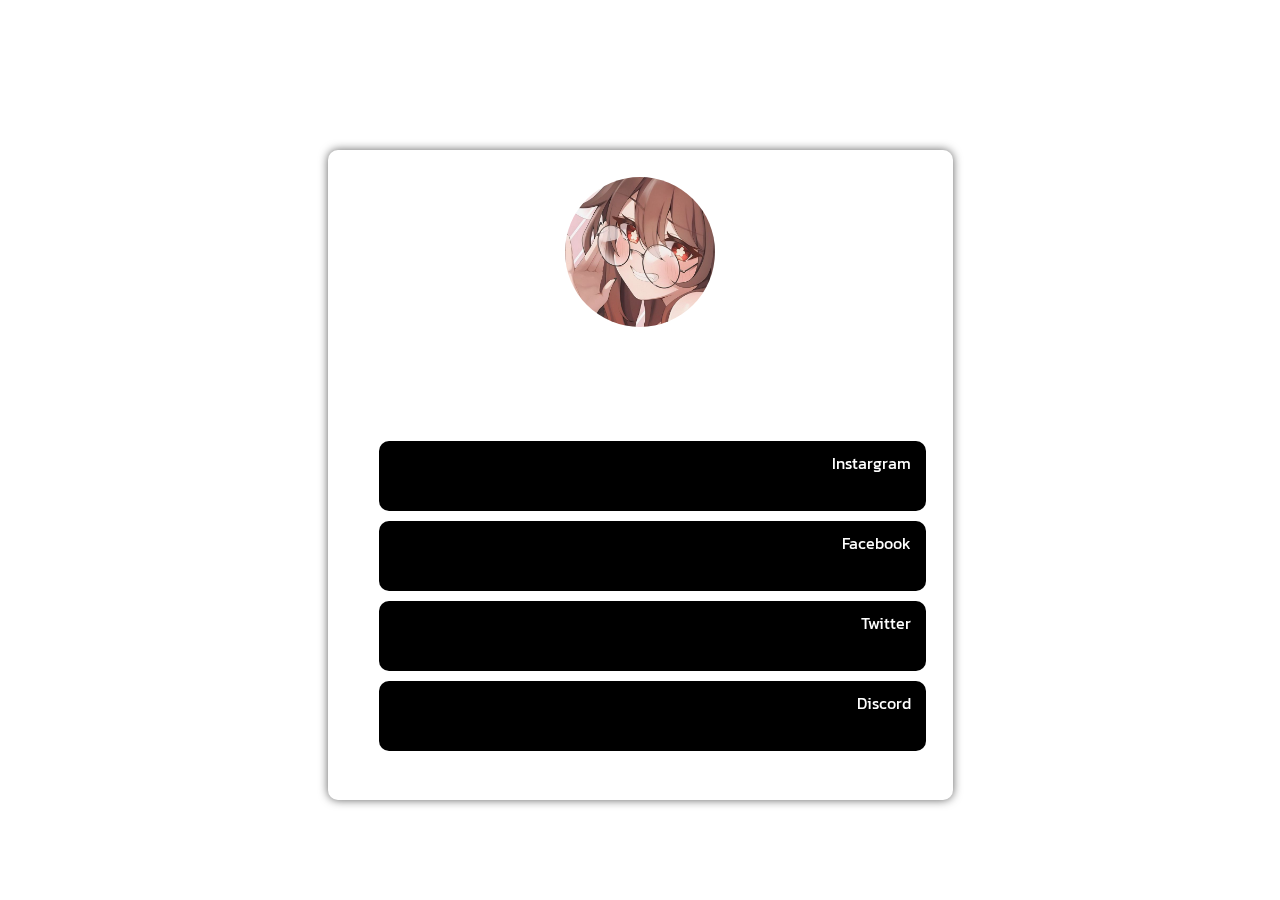
==== index.html @ 4f6cb6e7 "Add files via upload" ====
<!DOCTYPE html>
<html lang="en">
<head>
    <meta charset="UTF-8">
    <meta name="viewport" content="width=device-width, initial-scale=1.0">
    <title>Bio | FerMi</title>
    <link rel="stylesheet" href="style.css">
    <link rel="preconnect" href="https://fonts.googleapis.com">
    <link rel="preconnect" href="https://fonts.gstatic.com" crossorigin>
    <link href="https://fonts.googleapis.com/css2?family=Kanit&family=Poppins&display=swap" rel="stylesheet">
<body>
    <main>
        <div class="contenier">
            <img class="img-main" src="Img/b77a82c038b2c3ea565f8d0852f0db64.jpg" alt="" width="auto" height="150px">

            <h2>FerMiKunG | 27/5</h2>

            <h3>As an indie full-stack developer and content creator on YouTube</h3>

            <div class="info">
                <a href="https://www.instagram.com/"><img class="icon" src="https://i.pinimg.com/564x/bb/f0/85/bbf0852877996dfcd2c9eac71a292429.jpg" alt="" width="auto" height="45px">Instargram</a>
                <a href="https://www.facebook.com/profile.php?id=100030019036543"><img class="icon" src="https://i.pinimg.com/736x/b5/9d/15/b59d15f1d09ebd9882cad4a448688aac.jpg" alt="" width="auto" height="45px">Facebook</a>
                <a href="https://twitter.com/fur_kung"><img class="icon" src="https://i.pinimg.com/736x/62/6e/cc/626ecc149649ec8ddb5853e12d87625c.jpg" alt="" width="auto" height="45px">Twitter</a>
                <a href="https://discord.gg/E8JhdBDYsd"><img class="icon" src="https://i.pinimg.com/564x/66/1e/cf/661ecf66bda49150b44d25e4440e2bb8.jpg" alt="" width="auto" height="45px">Discord</a>
            </div>

        </div>
    </main>
</body>
</html>
---- style.css ----
* {
    margin: 0;
    padding: 0;
    box-sizing: border-box;
    font-family: 'Kanit', sans-serif;
}

body {
    background: url(https://i.redd.it/cherry-blossom-1920x1080-v0-adfe3rrihdaa1.png?s=3b6e9eb1c0b565162b4515aae12557027996efad);
    background-repeat: no-repeat;
    background-size: cover;
}

main {
    display: flex;
    align-items: center;
    justify-content: center;
}

h2 {
    color: #fff;
}

.contenier {
    margin-top: 150px;
    border: 2px solid rgba(255, 255, 255, 0.2);
    backdrop-filter: blur(10px);
    box-shadow: 0 0 10px rgba(0, 0, 0, 0.623);
    border-radius: 10px;
    text-align: center;
    padding: 25px;
    height: 650px;
    transition: 0.5s;
}

.contenier:hover{
    border: 2px solid #fff;
    transition: 0.5s;
}

.img-main {
    border-radius: 50%;
}

h3 {
    color: #fff;
}

.info {
    margin-top: 45px;
    text-align: center;
}

.info a {
    justify-content: space-between;
    margin-top: 10px;
    color: #fff;
    text-decoration: none;
    background-color: black;
    margin-left: 1.5rem;
    padding: 15px;
    border-radius: 10px;
    transition: 0.5s;
    display: flex;
    padding-top: 10px;
}

.info a:hover {
    background-color: rgba(0, 0, 0, 0.438);
    transition: 0.5s;
}

.icon {
    border-radius: 10px;
}
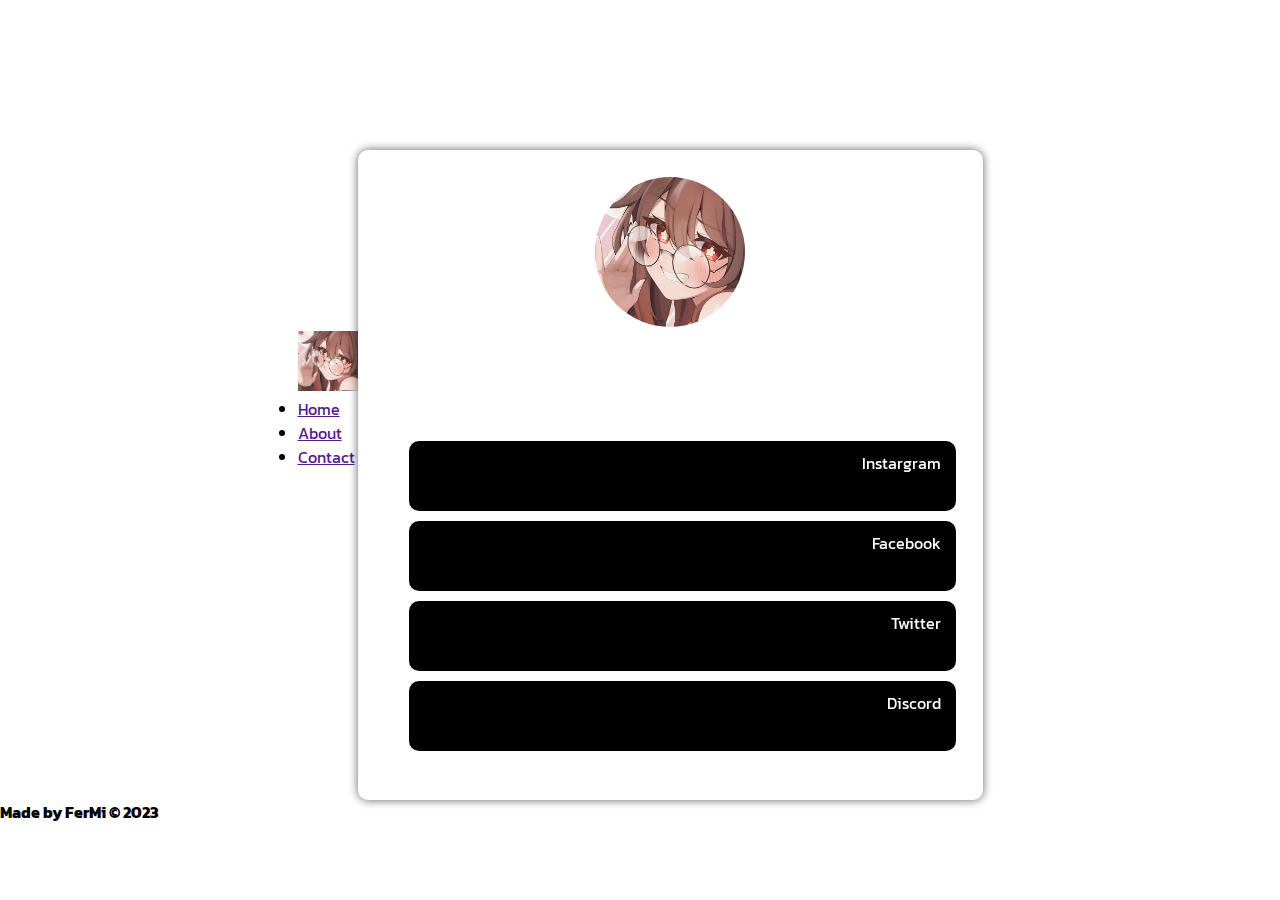
==== commit 60e009e7: "Update index.html" ====
--- a/index.html
+++ b/index.html
@@ -3,6 +3,7 @@
 <head>
     <meta charset="UTF-8">
     <meta name="viewport" content="width=device-width, initial-scale=1.0">
+    <link rel="icon" type="image/x-icon" href="Img/b77a82c038b2c3ea565f8d0852f0db64.jpg">
     <title>Bio | FerMi</title>
     <link rel="stylesheet" href="style.css">
     <link rel="preconnect" href="https://fonts.googleapis.com">
@@ -10,21 +11,38 @@
     <link href="https://fonts.googleapis.com/css2?family=Kanit&family=Poppins&display=swap" rel="stylesheet">
 <body>
     <main>
+        <div class="main-nav">
+            <nav>
+                <div class="logo">
+                    <img src="Img/b77a82c038b2c3ea565f8d0852f0db64.jpg" alt="" width="auto" height="60px">
+                </div>
+            
+                <ul class="menu">
+                    <li><a href="">Home</a></li>
+                    <li><a href="">About</a></li>
+                    <li><a href="">Contact</a></li>
+                </ul>
+            </nav>
+        </div>
         <div class="contenier">
-            <img class="img-main" src="Img/b77a82c038b2c3ea565f8d0852f0db64.jpg" alt="" width="auto" height="150px">
+            <div class="content">
+                <img class="img-main" src="Img/b77a82c038b2c3ea565f8d0852f0db64.jpg" alt="" width="auto" height="150px">
 
-            <h2>FerMiKunG | 27/5</h2>
+                 <h2>FerMiKunG</h2>
 
-            <h3>As an indie full-stack developer and content creator on YouTube</h3>
+                <h3>As an indie full-stack developer and content creator on YouTube</h3>
 
-            <div class="info">
-                <a href="https://www.instagram.com/"><img class="icon" src="https://i.pinimg.com/564x/bb/f0/85/bbf0852877996dfcd2c9eac71a292429.jpg" alt="" width="auto" height="45px">Instargram</a>
-                <a href="https://www.facebook.com/profile.php?id=100030019036543"><img class="icon" src="https://i.pinimg.com/736x/b5/9d/15/b59d15f1d09ebd9882cad4a448688aac.jpg" alt="" width="auto" height="45px">Facebook</a>
-                <a href="https://twitter.com/fur_kung"><img class="icon" src="https://i.pinimg.com/736x/62/6e/cc/626ecc149649ec8ddb5853e12d87625c.jpg" alt="" width="auto" height="45px">Twitter</a>
-                <a href="https://discord.gg/E8JhdBDYsd"><img class="icon" src="https://i.pinimg.com/564x/66/1e/cf/661ecf66bda49150b44d25e4440e2bb8.jpg" alt="" width="auto" height="45px">Discord</a>
+                <div class="info">
+                    <a href="https://www.instagram.com/"><img class="icon" src="https://i.pinimg.com/564x/bb/f0/85/bbf0852877996dfcd2c9eac71a292429.jpg" alt="" width="auto" height="45px">Instargram</a>
+                    <a href="https://www.facebook.com/profile.php?id=100030019036543"><img class="icon" src="https://i.pinimg.com/736x/b5/9d/15/b59d15f1d09ebd9882cad4a448688aac.jpg" alt="" width="auto" height="45px">Facebook</a>
+                    <a href="https://twitter.com/fur_kung"><img class="icon" src="https://i.pinimg.com/736x/62/6e/cc/626ecc149649ec8ddb5853e12d87625c.jpg" alt="" width="auto" height="45px">Twitter</a>
+                    <a href="https://discord.gg/E8JhdBDYsd"><img class="icon" src="https://i.pinimg.com/564x/66/1e/cf/661ecf66bda49150b44d25e4440e2bb8.jpg" alt="" width="auto" height="45px">Discord</a>
+                </div>
             </div>
+        </div>
 
-        </div>
     </main>
+
+    <h4>Made by FerMi © 2023</h4>
 </body>
-</html>+</html>
